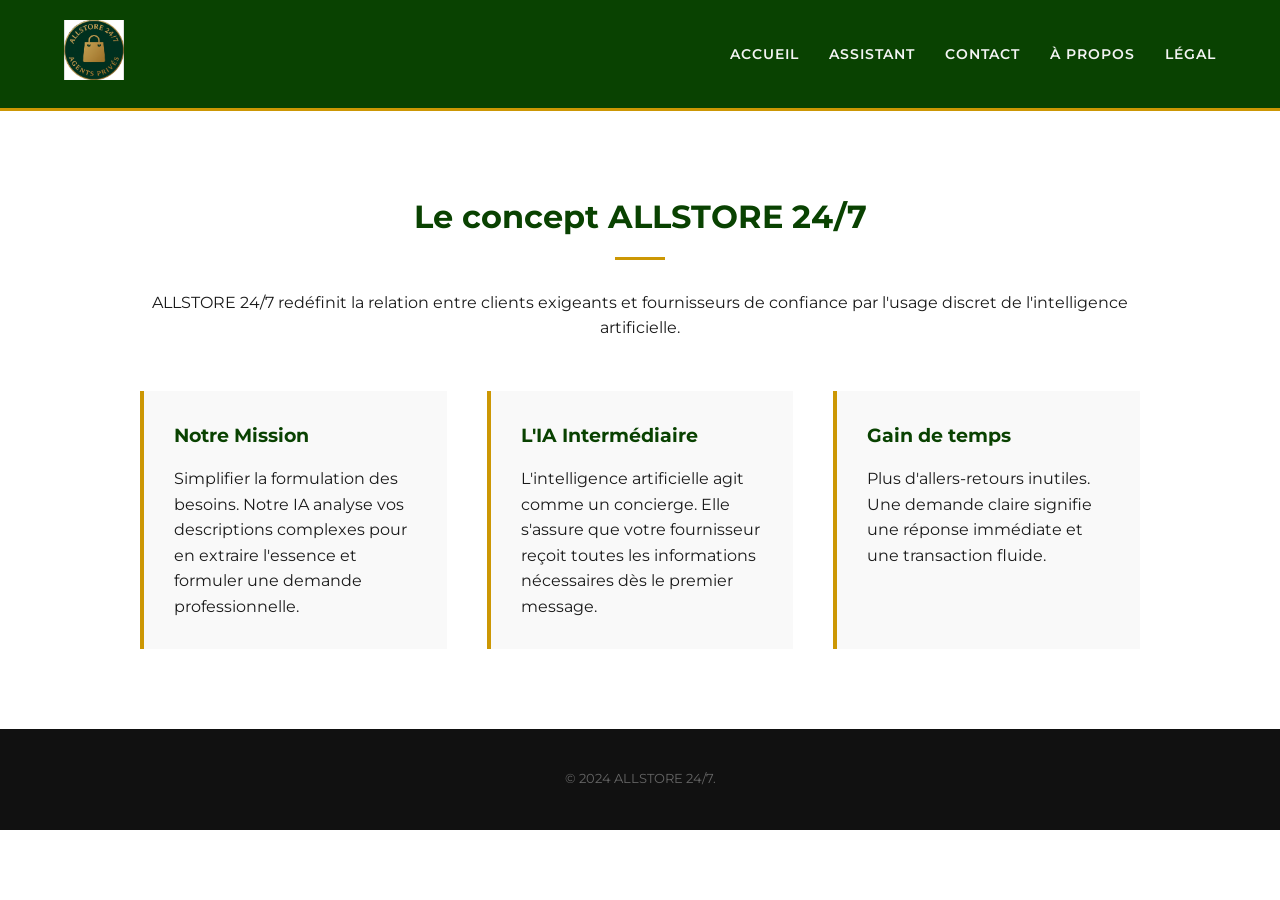
==== apropos.html @ f024d8ea "Add files via upload" ====
<!DOCTYPE html>
<html lang="fr">
<head>
    <meta charset="UTF-8">
    <meta name="viewport" content="width=device-width, initial-scale=1.0">
    <title>À Propos | ALLSTORE 24/7</title>
    <link rel="stylesheet" href="style.css">
</head>
<body>

    <header>
        <div class="logo-container">
            <img src="Logo ALLSTORE.jpeg" alt="Logo ALLSTORE 24/7">
        </div>
        <nav>
            <ul>
                <li><a href="index.html">Accueil</a></li>
                <li><a href="assistant.html">Assistant</a></li>
                <li><a href="contact.html">Contact</a></li>
                <li><a href="apropos.html">À Propos</a></li>
                <li><a href="mentions.html">Légal</a></li>
            </ul>
        </nav>
    </header>

    <main>
        <section>
            <h2 class="section-title">Le concept ALLSTORE 24/7</h2>
            <div class="container">
                <p style="text-align: center; margin-bottom: 50px;">ALLSTORE 24/7 redéfinit la relation entre clients exigeants et fournisseurs de confiance par l'usage discret de l'intelligence artificielle.</p>
                
                <div class="info-grid">
                    <div class="info-card">
                        <h3>Notre Mission</h3>
                        <p>Simplifier la formulation des besoins. Notre IA analyse vos descriptions complexes pour en extraire l'essence et formuler une demande professionnelle.</p>
                    </div>
                    <div class="info-card">
                        <h3>L'IA Intermédiaire</h3>
                        <p>L'intelligence artificielle agit comme un concierge. Elle s'assure que votre fournisseur reçoit toutes les informations nécessaires dès le premier message.</p>
                    </div>
                    <div class="info-card">
                        <h3>Gain de temps</h3>
                        <p>Plus d'allers-retours inutiles. Une demande claire signifie une réponse immédiate et une transaction fluide.</p>
                    </div>
                </div>
            </div>
        </section>
    </main>

    <footer>
        &copy; 2024 ALLSTORE 24/7.
    </footer>

</body>
</html>
---- style.css ----
/* ALLSTORE 24/7 - Global Stylesheet
   Luxury Minimalist Design (Inspiré Rolex)
   Colors: #094201 (Vert Roi), #cc9704 (Doré)
*/

@import url('https://fonts.googleapis.com/css2?family=Montserrat:wght@300;400;600;700&display=swap');

:root {
    --primary-green: #094201;
    --luxury-gold: #cc9704;
    --bg-white: #ffffff;
    --text-dark: #1a1a1a;
    --text-light: #f4f4f4;
    --gray-bg: #f9f9f9;
}

* {
    margin: 0;
    padding: 0;
    box-sizing: border-box;
}

body {
    font-family: 'Montserrat', sans-serif;
    line-height: 1.6;
    color: var(--text-dark);
    background-color: var(--bg-white);
}

/* Header & Navigation */
header {
    background-color: var(--primary-green);
    padding: 20px 5%;
    display: flex;
    justify-content: space-between;
    align-items: center;
    border-bottom: 3px solid var(--luxury-gold);
    position: sticky;
    top: 0;
    z-index: 1000;
}

.logo-container img {
    height: 60px;
    width: auto;
}

nav ul {
    list-style: none;
    display: flex;
    gap: 30px;
}

nav ul li a {
    text-decoration: none;
    color: var(--text-light);
    font-weight: 600;
    font-size: 0.9rem;
    text-transform: uppercase;
    letter-spacing: 1px;
    transition: color 0.3s ease;
}

nav ul li a:hover {
    color: var(--luxury-gold);
}

/* Hero Section */
.hero {
    height: 80vh;
    display: flex;
    flex-direction: column;
    justify-content: center;
    align-items: center;
    text-align: center;
    padding: 0 10%;
    background: linear-gradient(rgba(9, 66, 1, 0.05), rgba(9, 66, 1, 0.02));
}

.hero h1 {
    font-size: 3rem;
    color: var(--primary-green);
    margin-bottom: 20px;
    font-weight: 700;
    letter-spacing: -1px;
}

.hero p {
    font-size: 1.25rem;
    color: #444;
    max-width: 700px;
    margin-bottom: 40px;
    font-weight: 300;
}

/* Buttons */
.btn-gold {
    display: inline-block;
    padding: 18px 45px;
    background-color: var(--luxury-gold);
    color: white;
    text-decoration: none;
    font-weight: 700;
    text-transform: uppercase;
    letter-spacing: 2px;
    border-radius: 2px;
    transition: all 0.3s ease;
    border: 1px solid var(--luxury-gold);
}

.btn-gold:hover {
    background-color: transparent;
    color: var(--luxury-gold);
}

.btn-green {
    display: inline-block;
    padding: 18px 45px;
    background-color: var(--primary-green);
    color: white;
    text-decoration: none;
    font-weight: 700;
    text-transform: uppercase;
    letter-spacing: 2px;
    border-radius: 2px;
    transition: all 0.3s ease;
}

.btn-green:hover {
    opacity: 0.9;
}

/* Page Layouts */
section {
    padding: 80px 10%;
}

.container {
    max-width: 1000px;
    margin: 0 auto;
}

.section-title {
    font-size: 2rem;
    color: var(--primary-green);
    margin-bottom: 30px;
    text-align: center;
    position: relative;
}

.section-title::after {
    content: '';
    display: block;
    width: 50px;
    height: 3px;
    background: var(--luxury-gold);
    margin: 15px auto 0;
}

/* Chat Interface (Simulation) */
.chat-window {
    background: white;
    border: 1px solid #ddd;
    border-radius: 8px;
    box-shadow: 0 10px 30px rgba(0,0,0,0.05);
    overflow: hidden;
    max-width: 600px;
    margin: 0 auto;
}

.chat-header {
    background: var(--primary-green);
    color: white;
    padding: 15px 20px;
    font-weight: 600;
}

.chat-body {
    padding: 30px;
    min-height: 300px;
    background: var(--gray-bg);
}

.chat-bubble {
    background: white;
    padding: 15px;
    border-radius: 15px 15px 15px 0;
    margin-bottom: 20px;
    border: 1px solid #eee;
    font-size: 0.95rem;
}

.chat-input-area {
    padding: 20px;
    border-top: 1px solid #eee;
}

textarea.fake-input {
    width: 100%;
    height: 100px;
    border: 1px solid #ddd;
    padding: 15px;
    font-family: inherit;
    resize: none;
    margin-bottom: 15px;
    outline: none;
}

textarea.fake-input:focus {
    border-color: var(--luxury-gold);
}

/* Info Blocks */
.info-grid {
    display: grid;
    grid-template-columns: repeat(auto-fit, minmax(300px, 1fr));
    gap: 40px;
    margin-top: 50px;
}

.info-card {
    padding: 30px;
    border-left: 4px solid var(--luxury-gold);
    background: var(--gray-bg);
}

.info-card h3 {
    color: var(--primary-green);
    margin-bottom: 15px;
}

/* Footer (Small) */
footer {
    padding: 40px 10%;
    background-color: #111;
    color: #666;
    text-align: center;
    font-size: 0.8rem;
}

/* Responsive */
@media (max-width: 768px) {
    header {
        flex-direction: column;
        gap: 20px;
    }
    nav ul {
        gap: 15px;
        flex-wrap: wrap;
        justify-content: center;
    }
    .hero h1 {
        font-size: 2rem;
    }
}
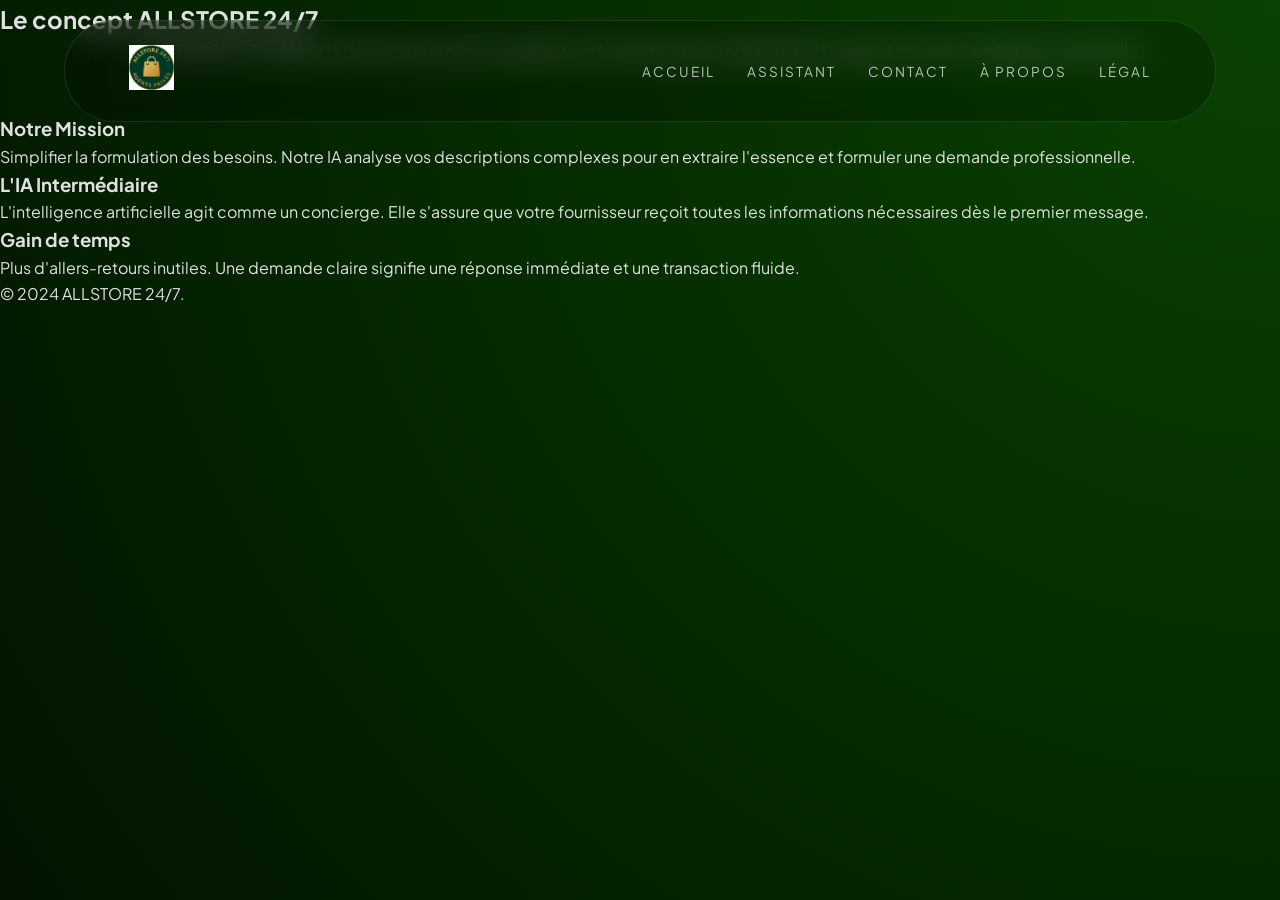
==== commit 04c9ee9d: "Update apropos.html" ====
--- a/apropos.html
+++ b/apropos.html
@@ -52,4 +52,4 @@
     </footer>
 
 </body>
-</html>+</html>
--- a/style.css
+++ b/style.css
@@ -1,17 +1,17 @@
-/* ALLSTORE 24/7 - Global Stylesheet
-   Luxury Minimalist Design (Inspiré Rolex)
-   Colors: #094201 (Vert Roi), #cc9704 (Doré)
+/* ALLSTORE 24/7 - Future Pure Vision
+   Style: Minimalisme Futuriste / Glassmorphism
 */
 
-@import url('https://fonts.googleapis.com/css2?family=Montserrat:wght@300;400;600;700&display=swap');
+@import url('https://fonts.googleapis.com/css2?family=Plus+Jakarta+Sans:wght@200;400;700&display=swap');
 
 :root {
-    --primary-green: #094201;
-    --luxury-gold: #cc9704;
-    --bg-white: #ffffff;
-    --text-dark: #1a1a1a;
-    --text-light: #f4f4f4;
-    --gray-bg: #f9f9f9;
+    --deep-green: #052a01;
+    --royal-green: #094201;
+    --ethereal-gold: rgba(204, 151, 4, 0.6);
+    --pure-gold: #cc9704;
+    --glass-bg: rgba(255, 255, 255, 0.03);
+    --glass-border: rgba(255, 255, 255, 0.1);
+    --text-main: #e0e0e0;
 }
 
 * {
@@ -21,235 +21,185 @@
 }
 
 body {
-    font-family: 'Montserrat', sans-serif;
+    font-family: 'Plus Jakarta Sans', sans-serif;
+    background: radial-gradient(circle at top right, #094201, #021400);
+    color: var(--text-main);
+    min-height: 100vh;
+    overflow-x: hidden;
     line-height: 1.6;
-    color: var(--text-dark);
-    background-color: var(--bg-white);
-}
-
-/* Header & Navigation */
+}
+
+/* Animations Fluides */
+@keyframes fadeIn {
+    from { opacity: 0; transform: translateY(20px); }
+    to { opacity: 1; transform: translateY(0); }
+}
+
+@keyframes glow {
+    0% { box-shadow: 0 0 5px rgba(204, 151, 4, 0.2); }
+    50% { box-shadow: 0 0 20px rgba(204, 151, 4, 0.4); }
+    100% { box-shadow: 0 0 5px rgba(204, 151, 4, 0.2); }
+}
+
+/* Header Flottant */
 header {
-    background-color: var(--primary-green);
-    padding: 20px 5%;
+    backdrop-filter: blur(15px);
+    background: rgba(0, 0, 0, 0.2);
+    padding: 1.5rem 5%;
     display: flex;
     justify-content: space-between;
     align-items: center;
-    border-bottom: 3px solid var(--luxury-gold);
-    position: sticky;
-    top: 0;
+    position: fixed;
+    width: 90%;
+    top: 20px;
+    left: 5%;
+    border-radius: 50px;
+    border: 1px solid var(--glass-border);
     z-index: 1000;
+    animation: fadeIn 1s ease-out;
 }
 
 .logo-container img {
-    height: 60px;
-    width: auto;
+    height: 45px;
+    filter: brightness(1.2);
 }
 
 nav ul {
     list-style: none;
     display: flex;
-    gap: 30px;
+    gap: 2rem;
 }
 
 nav ul li a {
     text-decoration: none;
-    color: var(--text-light);
-    font-weight: 600;
-    font-size: 0.9rem;
+    color: rgba(255, 255, 255, 0.7);
+    font-size: 0.85rem;
     text-transform: uppercase;
-    letter-spacing: 1px;
-    transition: color 0.3s ease;
+    letter-spacing: 2px;
+    transition: all 0.4s cubic-bezier(0.165, 0.84, 0.44, 1);
 }
 
 nav ul li a:hover {
-    color: var(--luxury-gold);
-}
-
-/* Hero Section */
+    color: var(--pure-gold);
+    text-shadow: 0 0 10px var(--ethereal-gold);
+}
+
+/* Hero Section Pure */
 .hero {
-    height: 80vh;
+    height: 100vh;
     display: flex;
     flex-direction: column;
     justify-content: center;
     align-items: center;
     text-align: center;
     padding: 0 10%;
-    background: linear-gradient(rgba(9, 66, 1, 0.05), rgba(9, 66, 1, 0.02));
 }
 
 .hero h1 {
-    font-size: 3rem;
-    color: var(--primary-green);
-    margin-bottom: 20px;
-    font-weight: 700;
-    letter-spacing: -1px;
+    font-weight: 200;
+    font-size: 4rem;
+    letter-spacing: -2px;
+    margin-bottom: 1.5rem;
+    background: linear-gradient(to bottom, #fff, var(--ethereal-gold));
+    -webkit-background-clip: text;
+    -webkit-text-fill-color: transparent;
+    animation: fadeIn 1.2s ease-out;
 }
 
 .hero p {
-    font-size: 1.25rem;
-    color: #444;
-    max-width: 700px;
-    margin-bottom: 40px;
-    font-weight: 300;
-}
-
-/* Buttons */
-.btn-gold {
-    display: inline-block;
-    padding: 18px 45px;
-    background-color: var(--luxury-gold);
-    color: white;
+    font-weight: 400;
+    max-width: 600px;
+    color: rgba(255, 255, 255, 0.5);
+    margin-bottom: 3rem;
+    animation: fadeIn 1.5s ease-out;
+}
+
+/* Boutons Innovants */
+.btn-future {
+    position: relative;
+    padding: 20px 50px;
+    background: transparent;
+    color: #fff;
     text-decoration: none;
-    font-weight: 700;
     text-transform: uppercase;
-    letter-spacing: 2px;
-    border-radius: 2px;
-    transition: all 0.3s ease;
-    border: 1px solid var(--luxury-gold);
-}
-
-.btn-gold:hover {
-    background-color: transparent;
-    color: var(--luxury-gold);
-}
-
-.btn-green {
-    display: inline-block;
-    padding: 18px 45px;
-    background-color: var(--primary-green);
-    color: white;
-    text-decoration: none;
-    font-weight: 700;
-    text-transform: uppercase;
-    letter-spacing: 2px;
-    border-radius: 2px;
-    transition: all 0.3s ease;
-}
-
-.btn-green:hover {
-    opacity: 0.9;
-}
-
-/* Page Layouts */
-section {
-    padding: 80px 10%;
-}
-
-.container {
-    max-width: 1000px;
-    margin: 0 auto;
-}
-
-.section-title {
-    font-size: 2rem;
-    color: var(--primary-green);
-    margin-bottom: 30px;
-    text-align: center;
-    position: relative;
-}
-
-.section-title::after {
-    content: '';
-    display: block;
-    width: 50px;
-    height: 3px;
-    background: var(--luxury-gold);
-    margin: 15px auto 0;
-}
-
-/* Chat Interface (Simulation) */
-.chat-window {
-    background: white;
-    border: 1px solid #ddd;
-    border-radius: 8px;
-    box-shadow: 0 10px 30px rgba(0,0,0,0.05);
+    letter-spacing: 4px;
+    font-size: 0.8rem;
+    border: 1px solid var(--ethereal-gold);
     overflow: hidden;
-    max-width: 600px;
-    margin: 0 auto;
-}
-
-.chat-header {
-    background: var(--primary-green);
-    color: white;
-    padding: 15px 20px;
-    font-weight: 600;
-}
-
-.chat-body {
+    transition: 0.5s;
+    backdrop-filter: blur(5px);
+}
+
+.btn-future:hover {
+    background: var(--pure-gold);
+    color: #000;
+    box-shadow: 0 0 30px var(--ethereal-gold);
+}
+
+/* Chatbot Glassmorphism */
+.chat-glass {
+    background: rgba(255, 255, 255, 0.03);
+    backdrop-filter: blur(20px);
+    border: 1px solid var(--glass-border);
+    border-radius: 20px;
+    width: 100%;
+    max-width: 900px;
+    height: 600px;
+    display: flex;
+    flex-direction: column;
+    animation: fadeIn 1s ease-in-out;
+}
+
+.chat-messages {
+    flex: 1;
+    padding: 40px;
+    overflow-y: auto;
+}
+
+.bubble {
+    margin-bottom: 25px;
+    padding: 20px;
+    border-radius: 15px;
+    max-width: 70%;
+    font-weight: 200;
+}
+
+.bubble.bot {
+    background: rgba(255, 255, 255, 0.05);
+    border-left: 2px solid var(--pure-gold);
+    color: #fff;
+}
+
+.bubble.user {
+    align-self: flex-end;
+    background: var(--royal-green);
+    border: 1px solid var(--glass-border);
+}
+
+.chat-input-container {
     padding: 30px;
-    min-height: 300px;
-    background: var(--gray-bg);
-}
-
-.chat-bubble {
-    background: white;
-    padding: 15px;
-    border-radius: 15px 15px 15px 0;
-    margin-bottom: 20px;
-    border: 1px solid #eee;
-    font-size: 0.95rem;
-}
-
-.chat-input-area {
+    border-top: 1px solid var(--glass-border);
+}
+
+.chat-input-container textarea {
+    width: 100%;
+    background: rgba(0,0,0,0.2);
+    border: 1px solid var(--glass-border);
+    color: #fff;
     padding: 20px;
-    border-top: 1px solid #eee;
-}
-
-textarea.fake-input {
-    width: 100%;
-    height: 100px;
-    border: 1px solid #ddd;
-    padding: 15px;
+    border-radius: 10px;
+    outline: none;
     font-family: inherit;
-    resize: none;
-    margin-bottom: 15px;
-    outline: none;
-}
-
-textarea.fake-input:focus {
-    border-color: var(--luxury-gold);
-}
-
-/* Info Blocks */
-.info-grid {
-    display: grid;
-    grid-template-columns: repeat(auto-fit, minmax(300px, 1fr));
-    gap: 40px;
-    margin-top: 50px;
-}
-
-.info-card {
-    padding: 30px;
-    border-left: 4px solid var(--luxury-gold);
-    background: var(--gray-bg);
-}
-
-.info-card h3 {
-    color: var(--primary-green);
-    margin-bottom: 15px;
-}
-
-/* Footer (Small) */
-footer {
-    padding: 40px 10%;
-    background-color: #111;
-    color: #666;
-    text-align: center;
-    font-size: 0.8rem;
+    transition: 0.3s;
+}
+
+.chat-input-container textarea:focus {
+    border-color: var(--pure-gold);
 }
 
 /* Responsive */
 @media (max-width: 768px) {
-    header {
-        flex-direction: column;
-        gap: 20px;
-    }
-    nav ul {
-        gap: 15px;
-        flex-wrap: wrap;
-        justify-content: center;
-    }
-    .hero h1 {
-        font-size: 2rem;
-    }
-}+    .hero h1 { font-size: 2.5rem; }
+    header { width: 96%; left: 2%; padding: 1rem; }
+    nav ul { display: none; } /* On pourrait ajouter un menu burger en JS plus tard */
+}
